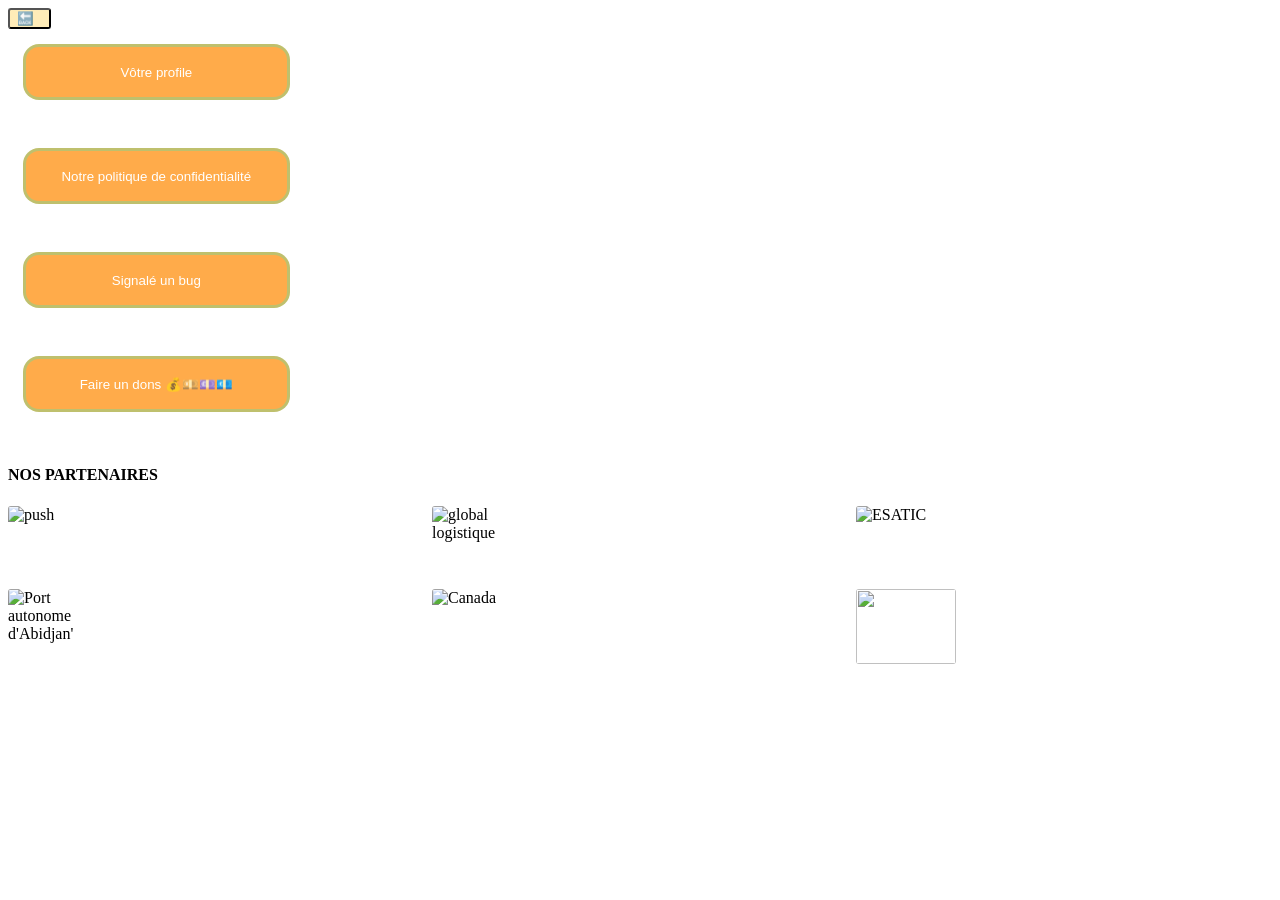
==== paramètre.html @ ef2737b6 "Add initial HTML structure for paramètres page" ====
<!DOCTYPE html>
<html lang="fr">
<head>
    <meta name="viewport" content="width=device-width, initial-scale=1.0">
    <meta charset="UTF-8">
    <title>Paramètres ⚙️</title>
    <link rel="stylesheet" href="cascading.css">
</head>
<body>
    <header>
        <button id="home1" onclick="window.location.href='index.html'">🔙</button>
    </header>
    
    <main>
        <button id="b1" onclick="window.location.href='Profil.html'">Vôtre profile </button><br>
        <button onclick="window.location.href ='politique.html' " id="b2">Notre politique de confidentialité</button><br>
        
        <button onclick="window.location.href " id="b3">Signalé un bug </button><br>
        
        <button onclick="window.location.href " id="b3">Faire un dons 💰💴💷💶</button><br>
        
        <div>
            <h4> NOS PARTENAIRES</h4>
            <section>
                <img src="dossier image/fond.jpg" alt="push" id="m1">
                <img src="dossier image/technology.jpg" alt="global logistique" id="m2">
                <img src="" alt="ESATIC " id="m3">
                <img src="dossier image/push.jpg" alt="Port autonome d'Abidjan'" id="m4">
                <img src="" alt="Canada" id="m5">
                <img src="dossier image/alliance.jpg" alt="" id="m6">
            </section>
        </div>
    </main>
    
    <footer>
        
    </footer>
</body>
</html>
---- cascading.css ----
#home1{
    padding:1px 15px 1px 7px ;
    border-radius: 3px;
    cursor:pointer;
    background-color:#ffdd808f;
    position:sticky, top:0;
}

#b1, #b2,#b3{
    width:20em;
    height:2.5em;
    margin:15px;
    padding:25px;
    display:flex;
    align-items:center;
    justify-content:center;
    Background-color :#ff9315c5;
    color:white;
    border-radius:16px;
    border: 3px solid #00ffd540;
    
}

section{
    display:grid;
    grid-template-columns:1fr 1fr 1fr;
    grid-gap:8px;
    
}
img{
    max-width:300px;
    width:100px;
    height:75px;
    border-radius:3px;
}
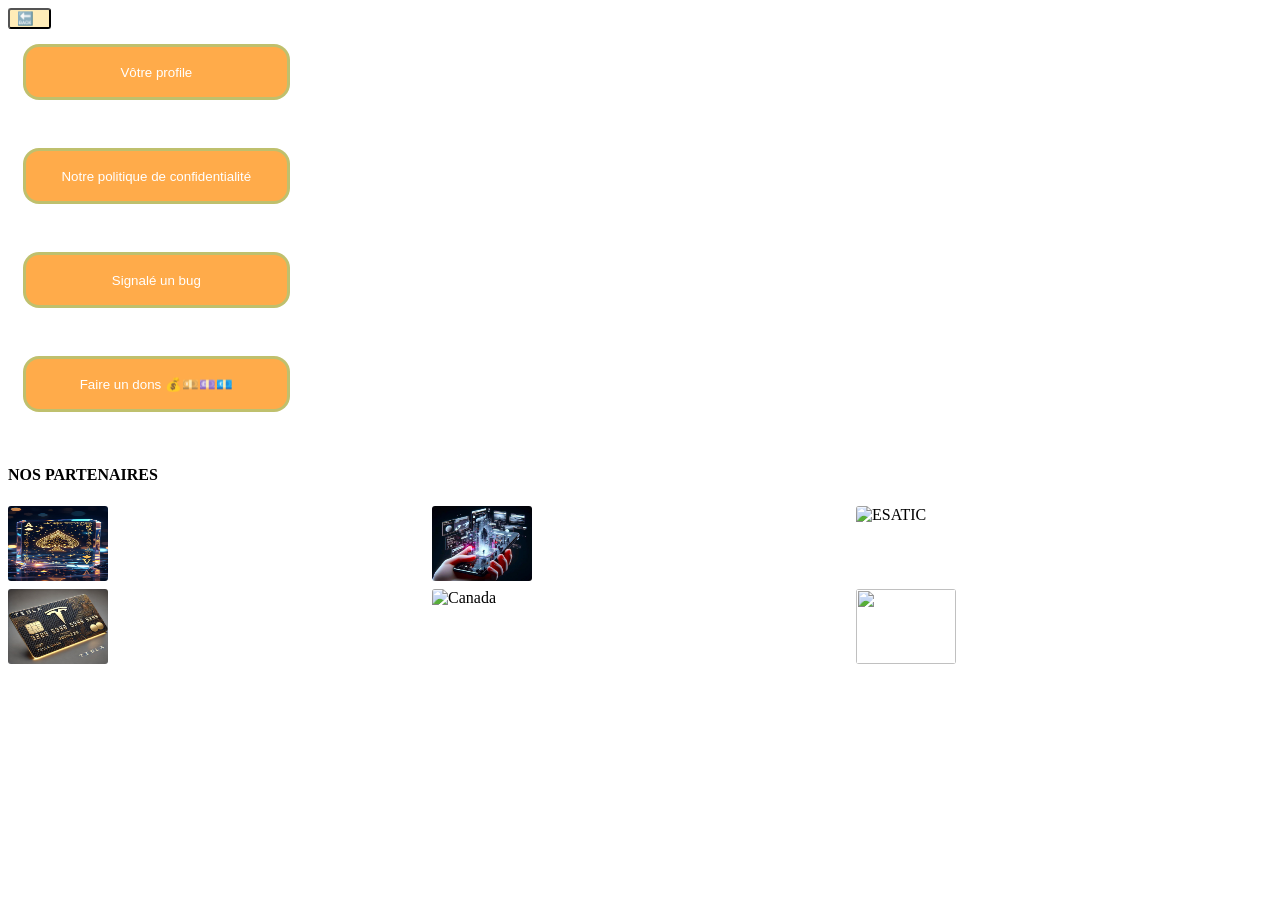
==== commit fa421568: "Update image sources in paramètre.html" ====
--- a/paramètre.html
+++ b/paramètre.html
@@ -22,12 +22,12 @@
         <div>
             <h4> NOS PARTENAIRES</h4>
             <section>
-                <img src="dossier image/fond.jpg" alt="push" id="m1">
-                <img src="dossier image/technology.jpg" alt="global logistique" id="m2">
+                <img src="fond.jpg" alt="push" id="m1">
+                <img src="technology.jpg" alt="global logistique" id="m2">
                 <img src="" alt="ESATIC " id="m3">
-                <img src="dossier image/push.jpg" alt="Port autonome d'Abidjan'" id="m4">
+                <img src="push.jpg" alt="Port autonome d'Abidjan'" id="m4">
                 <img src="" alt="Canada" id="m5">
-                <img src="dossier image/alliance.jpg" alt="" id="m6">
+                <img src="alliance.jpg" alt="" id="m6">
             </section>
         </div>
     </main>
